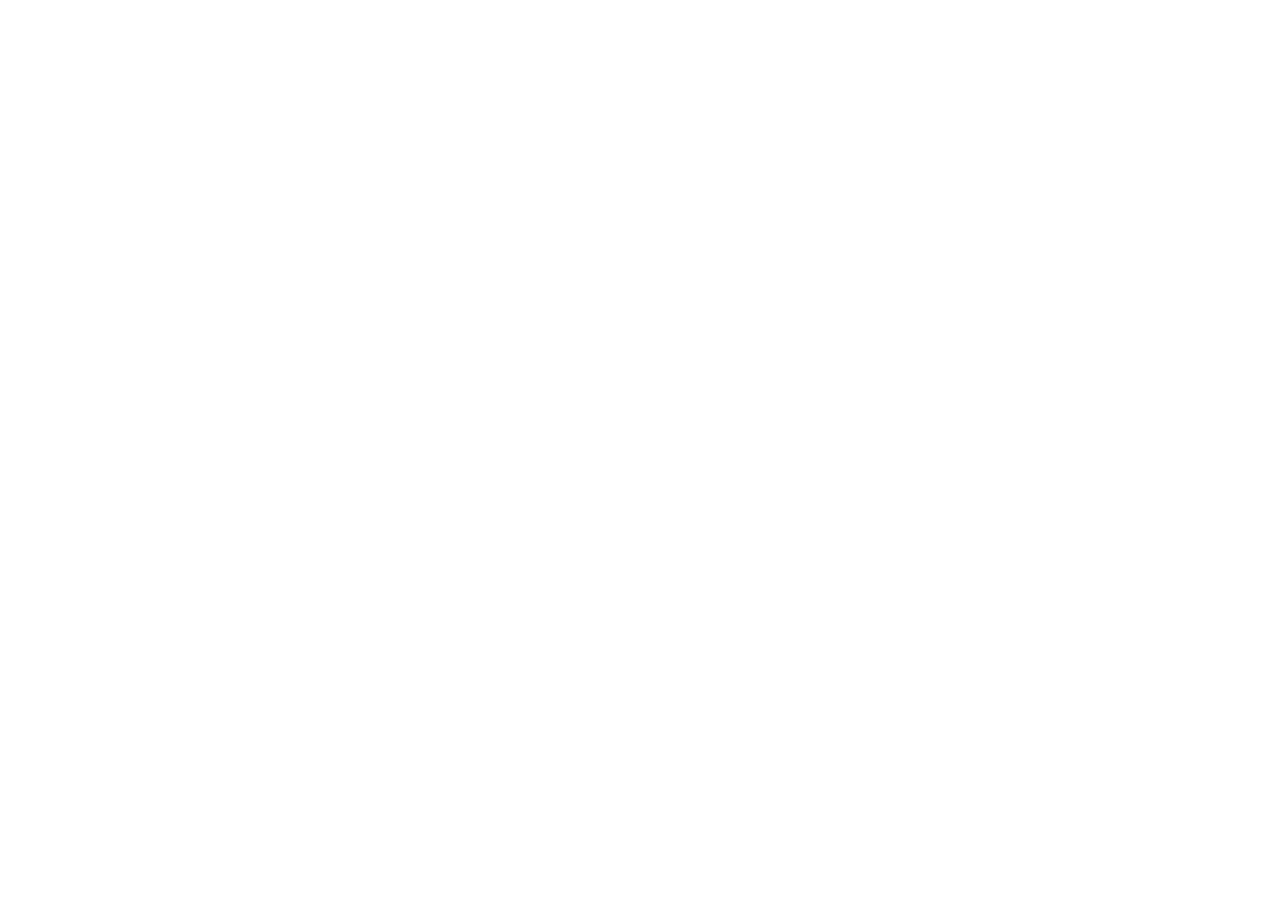
==== The Book of Grudges/composeApp/src/webMain/resources/index.html @ 152bf086 "feat: support web" ====
<!DOCTYPE html>
<html lang="en">
<head>
    <meta charset="UTF-8">
    <meta name="viewport" content="width=device-width, initial-scale=1.0">
    <title>thebookofgrudges</title>
    <link type="text/css" rel="stylesheet" href="styles.css">
    <script type="application/javascript" src="composeApp.js"></script>
</head>
<body>
</body>
</html>
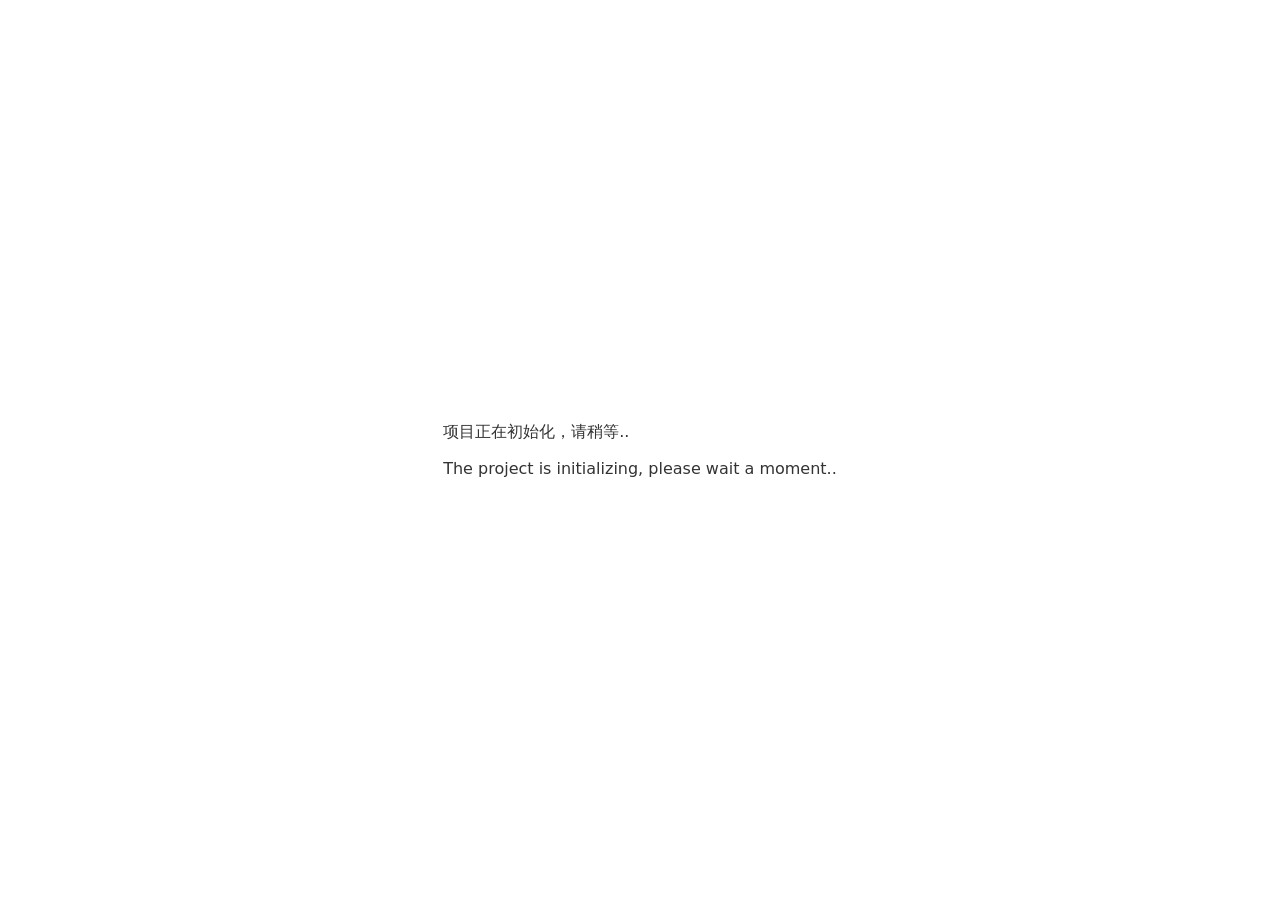
==== commit dd0f90aa: "feat: web loading tips" ====
--- a/The Book of Grudges/composeApp/src/webMain/resources/index.html
+++ b/The Book of Grudges/composeApp/src/webMain/resources/index.html
@@ -3,10 +3,40 @@
 <head>
     <meta charset="UTF-8">
     <meta name="viewport" content="width=device-width, initial-scale=1.0">
-    <title>thebookofgrudges</title>
+    <title>喵喵记仇</title>
+    <link rel="icon" href="/logo.svg">
     <link type="text/css" rel="stylesheet" href="styles.css">
     <script type="application/javascript" src="composeApp.js"></script>
 </head>
 <body>
+<div id="loading">
+    <div>
+        <p id="loading-text">项目正在初始化，请稍等.</p>
+        <p id="loading-text-en">The project is initializing, please wait a moment.</p>
+    </div>
+</div>
+
+<script>
+    (function () {
+        const textEl = document.getElementById("loading-text");
+        const baseText = "项目正在初始化，请稍等";
+        const textElEn = document.getElementById("loading-text-en");
+        const baseTextEn = "The project is initializing, please wait a moment";
+        let dotCount = 1;
+
+        const interval = setInterval(() => {
+            dotCount = (dotCount % 3) + 1;
+            textEl.textContent = baseText + ".".repeat(dotCount);
+            textElEn.textContent = baseTextEn + ".".repeat(dotCount);
+        }, 500);
+
+        // 10 秒后停止动画
+        setTimeout(() => {
+            clearInterval(interval);
+            textEl.textContent = baseText + "...";
+            textElEn.textContent = baseTextEn + "...";
+        }, 10_000);
+    })();
+</script>
 </body>
 </html>
--- a/The Book of Grudges/composeApp/src/webMain/resources/styles.css
+++ b/The Book of Grudges/composeApp/src/webMain/resources/styles.css
@@ -0,0 +1,31 @@
+html, body {
+    width: 100%;
+    height: 100%;
+    margin: 0;
+    padding: 0;
+    overflow: hidden;
+}
+
+#loading {
+    position: fixed;
+    inset: 0;
+    display: flex;
+    align-items: center;
+    justify-content: center;
+    background: #ffffff;
+    z-index: 9999;
+}
+
+#loading-text {
+    font-size: 16px;
+    color: #333;
+    font-family: system-ui, -apple-system, BlinkMacSystemFont,
+    "Segoe UI", "PingFang SC", "Microsoft YaHei", sans-serif;
+}
+
+#loading-text-en {
+    font-size: 16px;
+    color: #333;
+    font-family: system-ui, -apple-system, BlinkMacSystemFont,
+    "Segoe UI", "PingFang SC", "Microsoft YaHei", sans-serif;
+}
